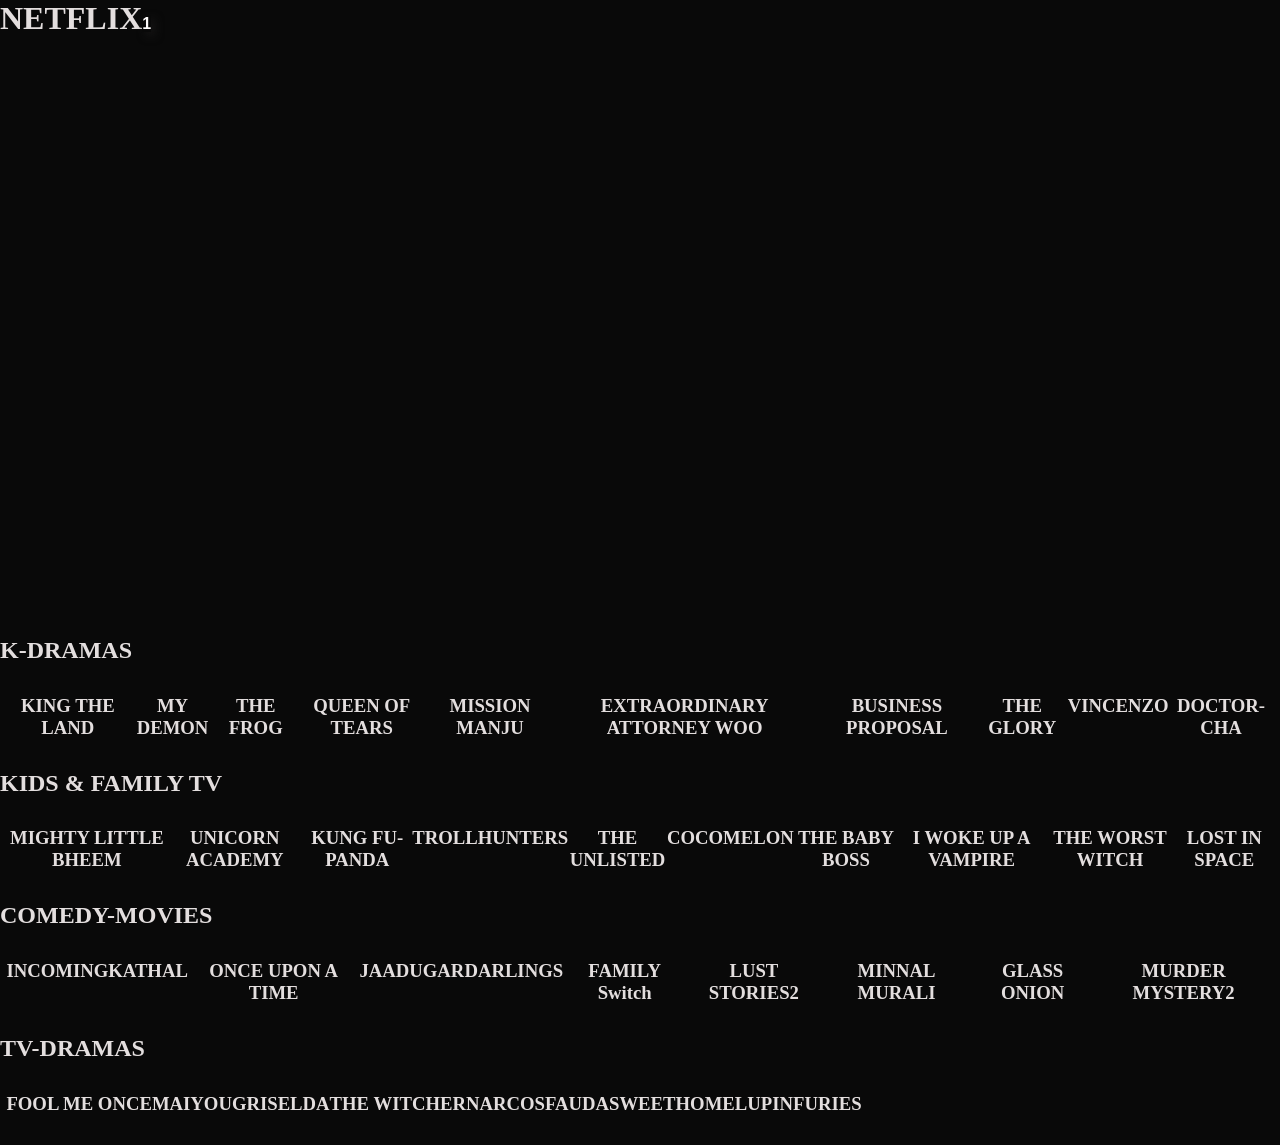
==== Portfolio.html @ 0c1187a3 "Update Portfolio.html" ====
<!DOCTYPE html>
<html lang="en">

<head>
    <meta charset="UTF-8">
    <meta name="viewport" content="width=device-width, initial-scale=1.0">
    <title>SWETHA AMMU</title>
    <link rel="stylesheet" href="Portfolio.css">
</head>

<body>
    <h1>NETFLIX<span class="first">1</span></h1>
     <div class="banner"></div>
  <section>
    <h1> K-DRAMAS</h1> 
     <div class="posters">
        <div class="new">
            <img src="https://occ-0-4857-2186.1.nflxso.net/dnm/api/v6/Qs00mKCpRvrkl3HZAN5KwEL1kpE/AAAABcg9TuSaELytTMpfLNBbxPokSI47FYpoWXi2vbAvluwsIXZAQ_M2mBc6BoAfjahHiZGrJzGmCwBxfwNG_JYhQZ7Q5O_5UjdousyT7iLkqOFlzgNy1L2hZNDEeYKXfYw-GOw9.jpg?r=b69"
                alt="" class="poster">
                <h3>KING THE LAND</h3>
        </div>
        <div class="new">
        <img src="https://occ-0-4857-2186.1.nflxso.net/dnm/api/v6/Qs00mKCpRvrkl3HZAN5KwEL1kpE/AAAABQDpT6t8mS6Bent2_DvrUxLtm_sov8E2N7qazbGw6iISJLJh1LnGOJKOzi6fY5gxCqzu8tmDIKZ3I3Po5e6jKRYjIC2N1Ahs76BHqWgeTUV-3JNMvKwq1KfxjoW3E48X3LZe.jpg?r=44c"
            alt="" class="poster">
            <h3>MY DEMON</h3>
            </div>
            <div class="new">
        <img src="https://occ-0-4857-2186.1.nflxso.net/dnm/api/v6/Qs00mKCpRvrkl3HZAN5KwEL1kpE/[base64].jpg?r=c81"
            alt="" class="poster">
            <h3>THE FROG</h3>
            </div>
        <div class="new">
        <img src="https://occ-0-4857-2186.1.nflxso.net/dnm/api/v6/Qs00mKCpRvrkl3HZAN5KwEL1kpE/AAAABauaf_pjBXX9G_dl-IYBIWLYWexsTpaSGU0ulKaCMLmsn_ew6nmLGev9nFJJ7bRDMaKAGE0G2Egdgy30VgHbVI7c0-IeOxmMp5j-0AoMIuToZbPzDmGzCQjZIN_OLvtEARjE.jpg?r=3e4"
                alt="" class="poster">
               <h3>QUEEN OF TEARS</h3>
                </div>
        <div class="new">
        <img src="https://occ-0-4857-2186.1.nflxso.net/dnm/api/v6/Qs00mKCpRvrkl3HZAN5KwEL1kpE/AAAABV1D3BFin5nSB90HF5dzTy6n9yHXnyU_YH9t3kdwuUwBHbXoqmtpHKqAfYWOlH2B9p9_EcxFVJkeE0Su0qQMAQLUUUtrIJ6TQpI9IwsVtsLOu6qC7o4eTMt-0M_6ZDKwG3EO.jpg?r=23e"
                alt="" class="poster">
                <h3>MISSION MANJU</h3>
                </div>
        <div class="new">
        <img src="https://occ-0-4619-2164.1.nflxso.net/dnm/api/v6/Qs00mKCpRvrkl3HZAN5KwEL1kpE/AAAABWJrYB_PTHdpNMIwBeszzs4d5Qe4GyIlXOoyQhA0pvhLkYUk-yDw2s94PwpKEAAHshonNEXTwLnW9hVHJPEgN-1r2aGO-ZHN4qXPnOhkSI7_oOeLSxNLzEtkZNqd3os0qI_P.jpg?r=141"
                alt="" class="poster">
                <h3>EXTRAORDINARY ATTORNEY WOO</h3>
                </div>
        <div class="new">
        <img src="https://occ-0-4619-2186.1.nflxso.net/dnm/api/v6/Qs00mKCpRvrkl3HZAN5KwEL1kpE/AAAABa6R0zawmvBIlpRMxH9N2cD-aKWcmyqM8q3d_u41QnzVuaTgU8vxi1cWa4Q5oLSVCRjVDIoC0opTfZO_s-hyMzZl1_8PGK449ohLgy9CvPNXpKKkgCeta667RBPXODjZ2UWr.jpg?r=095"
                alt="" class="poster">
                <h3>BUSINESS PROPOSAL</h3>
                </div>
        <div class="new">
        <img src="https://occ-0-4619-2186.1.nflxso.net/dnm/api/v6/Qs00mKCpRvrkl3HZAN5KwEL1kpE/AAAABVfPGa77dyP88-Xt_q-1tFannPOu5z0IK0DpvzCAZQUIPmWD5S8H2COg1wpWnIdBmRnxz3rFkobaI53h0zDaW9A7bNskvscjOkM9XWv7TT-_7KKnGgQqLt680sXelr48HssQ.jpg?r=3d2"
                 alt="" class="poster">
                <h3>THE GLORY</h3>
                </div>
        <div class="new">
         <img src="https://occ-0-4619-2186.1.nflxso.net/dnm/api/v6/Qs00mKCpRvrkl3HZAN5KwEL1kpE/AAAABSitjBhxTkmKXKaLTESIa5iQ58nAyggjQUOYupjSwRe4gUR-_YAITsOHD6tTTZNuBfh0ssBesZYcvf9X7kTOjYj9LklBcD2gEr8rFmNxUtSBec4jGBl4Faf5hCl09TqioZr0.jpg?r=c8b"
                alt="" class="poster">
                <h3>VINCENZO</h3>
                </div>
        <div class="new">
        <img src="https://occ-0-4619-2186.1.nflxso.net/dnm/api/v6/Qs00mKCpRvrkl3HZAN5KwEL1kpE/AAAABWA2sb_Ldx-ORWIh8z-1McEdMxfAjnFYTedKdZRKaO2uCdOLuc6enxKO58FDap1_cQGuvzXz9ZNKPUnECBotgnL-zFUiwhhhxDPK5KxzgpqprPC7Vhs80KqMtnzrYQJBn2hJ.jpg?r=667"
                alt="" class="poster">
                <h3>DOCTOR-CHA</h3>
                </div>
</section>
<section>
    <h1> KIDS & FAMILY TV</h1> 
     <div class="posters">
        <div class="new">
            <img src="https://occ-0-4619-2186.1.nflxso.net/dnm/api/v6/Qs00mKCpRvrkl3HZAN5KwEL1kpE/AAAABSyGg8M3C35KyrX9iLVhYX5PB9Xr8vSeHzx6Zc5FLRAKQpKhKVh_OtBU42U9TwzGf9SJ9tRdRODDTQK-LwOEUVNFuFeYLeL1ZfWrEH3B0cazveFDhfHy6v8dNXaLjUslN146.jpg?r=ec1"
                alt="" class="poster">
                <h3>MIGHTY LITTLE BHEEM</h3>
        </div>
        <div class="new">
        <img src="https://occ-0-4619-2186.1.nflxso.net/dnm/api/v6/Qs00mKCpRvrkl3HZAN5KwEL1kpE/AAAABfEgiz858nApOBUNpDB-aUZzLyRm9kLxpPJAe1lsdUX2gQjE8iePltDCbDhCc19myG-EzOkD84RerU0qyKi7Wwor_29MR1Qi8lC5CwNpbqO2XXc9ctluoEUIaegm-9DcH4yE.jpg?r=298"
            alt="" class="poster">
            <h3>UNICORN ACADEMY</h3>
            </div>
            <div class="new">
        <img src="https://occ-0-4619-2186.1.nflxso.net/dnm/api/v6/Qs00mKCpRvrkl3HZAN5KwEL1kpE/AAAABZS3AP64J4immWPo4qapDB_xFrMvNdBEiLW-1fc99mdQ36iOq0t9uxCehFenm9nx7E6z2KWP8EU9cq0BHK_l_F_7YDP_3N_QnrG8EJR8uEo9ADSqC2qFLP1hov1ytT_b29Gw.jpg?r=7f6"
            alt="" class="poster">
            <h3>KUNG FU-PANDA</h3>
            </div>
        <div class="new">
        <img src="https://occ-0-4619-2186.1.nflxso.net/dnm/api/v6/Qs00mKCpRvrkl3HZAN5KwEL1kpE/AAAABb6zGbnkTtfDU7q6Muv391PXX15y13nbQsWOu5N0yt8R2NIkdcSIorJcmi5NYaibu85inOeXH-_mEIHfBe9lpbtnwbxRYrZ9r-6l4vOp5tPIeUau_VLUa4VBZUlpMu8l0Lt7.jpg?r=eee"
                alt="" class="poster">
               <h3>TROLLHUNTERS</h3>
                </div>
        <div class="new">
        <img src="https://occ-0-4619-2186.1.nflxso.net/dnm/api/v6/Qs00mKCpRvrkl3HZAN5KwEL1kpE/AAAABQuANM6rM2o0z5qw5ec8JVmmAJY8ngrkdpUHY3uxXWSq6lztfgp-sUI8OQ_LkINF8OfTJY5ly6fY3OMamiGo1DA60a_YUuprPj8Q9DB31k2tNb9p3FuaBi8lhbSrYMdjtYAj.jpg?r=f16"
                alt="" class="poster">
                <h3>THE UNLISTED</h3>
                </div>
        <div class="new">
         <img src="https://occ-0-4619-2186.1.nflxso.net/dnm/api/v6/Qs00mKCpRvrkl3HZAN5KwEL1kpE/[base64].jpg?r=346"
                alt="" class="poster">
                <h3>COCOMELON</h3>
                </div>
         <div class="new">
         <img src="https://occ-0-4619-2186.1.nflxso.net/dnm/api/v6/Qs00mKCpRvrkl3HZAN5KwEL1kpE/AAAABQjQhLW8VuVw2QMG8q5HluSxBeSblBjOkjZTfBsctVkwY6Ix30S-ieW3Ow2V9tJssHxwHaV0XFhWmQYuOogbivd9MkBHvuB0i8gE1IqDJ-mCo9UpknpBpzf43dTctD_aWxHM.jpg?r=fa2"
                alt="" class="poster">
                <h3>THE BABY BOSS</h3>
                </div>
        <div class="new">
        <img src="https://occ-0-4619-2164.1.nflxso.net/dnm/api/v6/Qs00mKCpRvrkl3HZAN5KwEL1kpE/AAAABfnSEMEl88Ra5PNWBcdYcIpC5z86T-R0SnxyOX8X54aSE4k_P3ijKnvsk2RsmaULxxBIKNSk8otgNlDznBL50TkRVWVmzh5Pe3ufv_qYQnbW5P9bFxrspABDb7sjva235aNV.jpg?r=c27"
                alt="" class="poster">
                 <h3>I WOKE UP A VAMPIRE</h3>
                </div>
        <div class="new">
        <img src="https://occ-0-4619-2164.1.nflxso.net/dnm/api/v6/Qs00mKCpRvrkl3HZAN5KwEL1kpE/AAAABYPvoYwl_shdOCU6wmP2SkVXl7IqNzAAl9ubjZlrmxAF7NtsW_17J9Clbt1vbb2yTJbfIb_y_mqcfjQf_-3gzehauO7eui0G7e7nyU1CdOdWLq-zUlQRlKiVPDGh9TshLBB3.jpg?r=208"
                alt="" class="poster">
                <h3>THE WORST WITCH</h3>
                   </div>
        <div class="new">
        <img src="https://occ-0-4619-2164.1.nflxso.net/dnm/api/v6/Qs00mKCpRvrkl3HZAN5KwEL1kpE/AAAABVuhqH5tvREn_CdDZ0Hd_h_2U1CNDHNnv_Y7deTApe81b1sei7C7MKvK4gWMpamlSXvo8AIIS5m94R6hwfQapa0x3fwvRPingY5u-pIbsGriC1xqthXsNZ0Wjaq-LdTJd6Bk.jpg?r=152"
                 alt="" class="poster">
                <h3>LOST IN SPACE</h3>
                </div>
    </div>
</section>  
<section>
    <h1> COMEDY-MOVIES</h1> 
     <div class="posters">
        <div class="new">
            <img src="https://occ-0-4619-2164.1.nflxso.net/dnm/api/v6/Qs00mKCpRvrkl3HZAN5KwEL1kpE/[base64].jpg?r=96f"
                alt="" class="poster">
                <h3>INCOMING</h3>
        </div>
        <div class="new">
        <img src="https://occ-0-4619-2164.1.nflxso.net/dnm/api/v6/Qs00mKCpRvrkl3HZAN5KwEL1kpE/AAAABepWyzhxZY55UFXVe1MmM1seH_iIxrOeAP_bSAqxJ-Ib3ksgVlvmBy930JUTDjc0RU3NGFdFDB4GEk1VxdZp2AfL99uBfZ9eLixahRQ4dO1qhAxp27ZxT7YQQDJCZc6Ky-ga.jpg?r=e2c"
            alt="" class="poster">
            <h3>KATHAL</h3>
            </div>
            <div class="new">
        <img src="https://occ-0-4619-2164.1.nflxso.net/dnm/api/v6/Qs00mKCpRvrkl3HZAN5KwEL1kpE/AAAABbhg0pd1lGvYn5lmEPbXol70eT0EeaBomYc8J9-978g1XX3EAAGcvpqh2s3Aj2XtipZr74UQ5QBab6KEv7i02KR-tcIztI-UkM5Z8ZHQjbwls71Xn-Ef0JvR_dUFOq9V60xt.jpg?r=4aa"
            alt="" class="poster">
            <h3>ONCE UPON A TIME</h3>
            </div>
        <div class="new">
        <img src="https://occ-0-4619-2164.1.nflxso.net/dnm/api/v6/Qs00mKCpRvrkl3HZAN5KwEL1kpE/AAAABT07HA9ruyg-17xhsl4QUOvRM8PdL2zo7tEXDGEc3A0wSSWHGcGpMhqAR9h82IR182EO0VxEjTzHAy63Oh22B2dg839fgY66TR8VVvKvmisgZl6Id63g-GiC2YzOpEQE-wDm.jpg?r=cc7"
             alt="" class="poster">
            <h3>JAADUGAR</h3>
            </div>
        <div class="new">
        <img src="https://occ-0-4619-2164.1.nflxso.net/dnm/api/v6/Qs00mKCpRvrkl3HZAN5KwEL1kpE/AAAABbjWrrAgshacgx4Gxwz634Jo44u7gS3FYfJn-YIo3BCcYFyGep3-0T-IGSs8lST-V-fsqdU1BYLOgILioweDaZBsPl4hhHGy96cXHMbAHpcDozZGSWhR-4vAmuvwRejUfI8e.jpg?r=c84"
            alt="" class="poster">
            <h3>DARLINGS</h3>
               </div>
         <div class="new">
        <img src="https://occ-0-4619-2164.1.nflxso.net/dnm/api/v6/Qs00mKCpRvrkl3HZAN5KwEL1kpE/AAAABZL-wh2pFWuSP8AAIUKbCJTTr1IObAshFFLi1kRHvAEMXjKMAooavsWu_kfi2ll2m5LSbI8EMgjvcxoUL81ZadWORhst2NJSMG5CxF1wprI83InqaKQH31Z2g6QElaLd_W9g.jpg?r=825"
            alt="" class="poster">
            <h3>FAMILY Switch</h3>
        </div>
        <div class="new">
        <img src="https://occ-0-4619-2164.1.nflxso.net/dnm/api/v6/Qs00mKCpRvrkl3HZAN5KwEL1kpE/AAAABR9ptfmYf_BInPBaWgdiizFamWsWHl9V2S3kBj8vkPbrpotjrvsg0abrNe-PoQClKHdpyD7gibLIwPitQdbdlJr32-9BXqZUfFolM5Oz6AmlI4W44Lmzr7F5zDeyE6RTeMEe.jpg?r=788"
            alt="" class="poster">
            <h3>LUST STORIES2</h3>
            </div>
        <div class="new">
        <img src="https://occ-0-4619-2164.1.nflxso.net/dnm/api/v6/Qs00mKCpRvrkl3HZAN5KwEL1kpE/AAAABTedJoNkPYM8Lv-wwyh_LEUab_Yse1U9HTOiKWv8fDuzccTXZ4LtaW-YolGi6FtOZW9liRC_ibdzzNcy1XAu3ce12ne2HCeXPuTa_SGlnrPWZ-V0HmVdrBTiTuBZwqWuByB2.jpg?r=bb7"
            alt="" class="poster">
            <h3>MINNAL MURALI</h3>
            </div>
        <div class="new">
        <img src="https://occ-0-4619-2164.1.nflxso.net/dnm/api/v6/Qs00mKCpRvrkl3HZAN5KwEL1kpE/AAAABYdUMpXd9PLbXzwF2OhdbsM2Nb2JKHyOUW40ebGJEvLsZnJZnWR0KvwsK7C3HBf_NejjRhyhsHyUBNZjYCvJ_wuhLib-86RZamsE3YZxZJfqzBbDoaqB9ZRQC8g4kJER6KUI.jpg?r=a9b"
                alt="" class="poster">
               <h3>GLASS ONION</h3>
                </div>
        <div class="new">
        <img src="https://occ-0-4619-2164.1.nflxso.net/dnm/api/v6/Qs00mKCpRvrkl3HZAN5KwEL1kpE/AAAABfihGzzW5YxI1nFYJLIUb3q8btANY59c7lwS5NtgxCKzphZn8ZjCTd6TGZHu0gxOdxT3go0FCao-o_z6qoBqL6F9yl6MhpOIOknF9kL4VAoJYJ7umQhzKh0AXLPiZqbZXDNO.jpg?r=312"
                alt="" class="poster">
                <h3>MURDER MYSTERY2</h3>
                </div>
          

    
            
   </div> 
</section>
<section>
    <h1> TV-DRAMAS</h1> 
     <div class="posters">
        <div class="new">
            <img src="https://occ-0-4619-2164.1.nflxso.net/dnm/api/v6/Qs00mKCpRvrkl3HZAN5KwEL1kpE/AAAABRubkeyHfqSusedjdWFF8aG2lkTZPxr6srku_66EbEeFZL8gL8eNP3MixbNrRLqlKlr5aFhDeVsTo9wtLfz2MxTzGDGtzdVOcVJbM04zQkdSz6sBYGVbgZ6ZivD4O3AxfuUy.jpg?r=945"
                alt="" class="poster">
                <h3>FOOL ME ONCE</h3>
        </div>
        <div class="new">
        <img src="https://occ-0-4619-2164.1.nflxso.net/dnm/api/v6/Qs00mKCpRvrkl3HZAN5KwEL1kpE/AAAABfsHZU_1-H3h7X1j8Pif0MmVdyuHWEu87w6EbFT8JbWZ6QhJPN_YoBjzIA1kCCs50pUb1Ch2dDMIuPYPJzXbmqt0JEJnf2Y314RQQGcZUKGOR34K5nSgJlu05VtWktbprR7S.jpg?r=4df"
            alt="" class="poster">
            <h3>MAI</h3>
            </div>
            <div class="new">
        <img src="https://occ-0-4619-2164.1.nflxso.net/dnm/api/v6/Qs00mKCpRvrkl3HZAN5KwEL1kpE/AAAABYYZaPf85cOFE4ebKH29bPV8TtwEXkEpfGqGS3eftrPUjhcsnjv2yXbZtwPR2TtpMKqGquebJXlJIpopoxFFZPwfoNOMYCX17cliLGTC76LGswYPhQEP7VEwIBGvLGCsBEs0.jpg?r=1ff"
            alt="" class="poster">
            <h3>YOU</h3>
            </div>
        <div class="new">
        <img src="https://occ-0-4619-2164.1.nflxso.net/dnm/api/v6/Qs00mKCpRvrkl3HZAN5KwEL1kpE/AAAABZfiOUJd2bR4WFpqEXU5ZLQtOVYySVf4Tc2lX2bzgDR9mAgrYDIGGl1HT8YqsHyV1krGVxl3AMxhirm9Slkva5yFD9B3E1yfFwdfcklThQNLUS4gZxuMGAklq1_ZYt__G8J8.jpg?r=f7a"
                alt="" class="poster">
               <h3>GRISELDA</h3>
                </div>
        <div class="new">
        <img src="https://occ-0-4619-2164.1.nflxso.net/dnm/api/v6/Qs00mKCpRvrkl3HZAN5KwEL1kpE/AAAABf5exow7YR19ou4F_Afma6lC9npbAZqCyzMa2cU0HVaz0mmeAQ5CkqLy_e8zNzjbZrbug44-W3LpYw4Ne-eVmcQD6n0VIJAw20tvFpphszMy_p5IiA-vBMtBr2n2BPbxuyml.jpg?r=23e"
                alt="" class="poster">
                <h3>THE WITCHER</h3>
                </div>
          <div class="new">
            <img src="https://occ-0-4619-2164.1.nflxso.net/dnm/api/v6/Qs00mKCpRvrkl3HZAN5KwEL1kpE/AAAABYnBzy0Gz2LIWF3OysrVGXnFh6H9xw_NmJbLzU4asWItKFHODifqa3p9_Weu8VDHx3QZsVNa_xDGOfDNpEbi17sVsW3o_kXxT1wMjk7LY7O-k9OH6wHoxqQzoiMtmaTjQuvy.jpg?r=5c6"
                alt="" class="poster">
                <h3>NARCOS</h3>
        </div>
        <div class="new">
        <img src="https://occ-0-4619-2164.1.nflxso.net/dnm/api/v6/Qs00mKCpRvrkl3HZAN5KwEL1kpE/AAAABXiR2wVn3u8brSwePDIDpUSWoWE0jWNY4AjDzh7EjveR7iDB_CiAxQoL51x5rGDwRJL7eDE2tySzRjR5qcMHoGU4KwcP4cHwfeZLXCjMebz3U5XoPJd94sSy7r22e6JrcyzP.jpg?r=b88"
            alt="" class="poster">
            <h3>FAUDA</h3>
            </div>
            <div class="new">
        <img src="https://occ-0-4619-2164.1.nflxso.net/dnm/api/v6/Qs00mKCpRvrkl3HZAN5KwEL1kpE/AAAABScenhmMIJtxRClMZor0bYP_KuHP9ohn0Znbz-ZBtHGtxnWxmOudwgCQ-dOAXI8OFw0_-1FdaN5MWAEYMqtoKJ-MrFpoiadLtCQ-EZRAQxTr95DxWYcWGTxbJhx4udSScRgI.jpg?r=c76"
            alt="" class="poster">
            <h3>SWEETHOME</h3>
            </div>
        <div class="new">
        <img src="https://occ-0-4619-2164.1.nflxso.net/dnm/api/v6/Qs00mKCpRvrkl3HZAN5KwEL1kpE/AAAABZqIT2C6rnarJKqFU_pcnv7fl3eAzeJ5KDbQNtwn19hZjpU_bmOW4MTAEIwCobzHMdsUXjpi7vNt32CK_Y_o-xJsaSW56Lt9QN5Wniu46kBus0-U3FjptHRLu_-JwWtFwc0V.jpg?r=0e0"
                alt="" class="poster">
               <h3>LUPIN</h3>
                </div>
        <div class="new">
        <img src="https://occ-0-4619-2164.1.nflxso.net/dnm/api/v6/Qs00mKCpRvrkl3HZAN5KwEL1kpE/AAAABXO_m5onwjvGWZ2-WkTjIvGPjQU5KlOmqeWwt9UxArEPbq8cLSVc37WSUEouVpQ4RptCdx31QRoIgEdOfKBJU8iHQmR467E-Ot1nLkNsY02q8a1012hqTpDu46-EWQ_8dbxx.jpg?r=19a"
                alt="" class="poster">
                <h3>FURIES</h3>
                </div>
         
         
    
            
   </div> 
</section>
</body>

</html>
---- Portfolio.css ----
*{
    background-color: #090909;
    color: #e3dede;
    margin: 0;
    padding: 0;
    box-sizing: border-box;
}
.first{
    font-size: 1rem;
    font-weight: 700;
    font-family: Arial, Helvetica, sans-serif;
    filter: drop-shadow(4px 4px 4px rgb(21, 20, 20));
    color:rgb(254,252,252);
}
.banner{
    background-image: url("https://occ-0-1009-448.1.nflxso.net/dnm/api/v6/6AYY37jfdO6hpXcMjf9Yu5cnmO0/AAAABeqU5y13eHjQ6rfOYnpZUi3Rs_tf8KhstGfq_LmpqDzeR0UmZ_Op7pNso4OFiL97UO-hwXayjoAue7TL_Okys9Q280u7XZJpbOle.jpg?r=834&quot");
    background-size: cover;
    background-position: center center;
    max-width: 100%; 
    background-repeat: no-repeat;
    height: 600px;  
}
.posters{
    display: flex;
    overflow-y: hidden;
    overflow-x: scroll; 
    margin: 1% 0.5%;
}
.posters::-webkit-scrollbar{
    display: none;
}
.poster{
    margin: 0% 0.5%;
    border-radius:  0.4%;
}
h3{
    text-align: center;
}
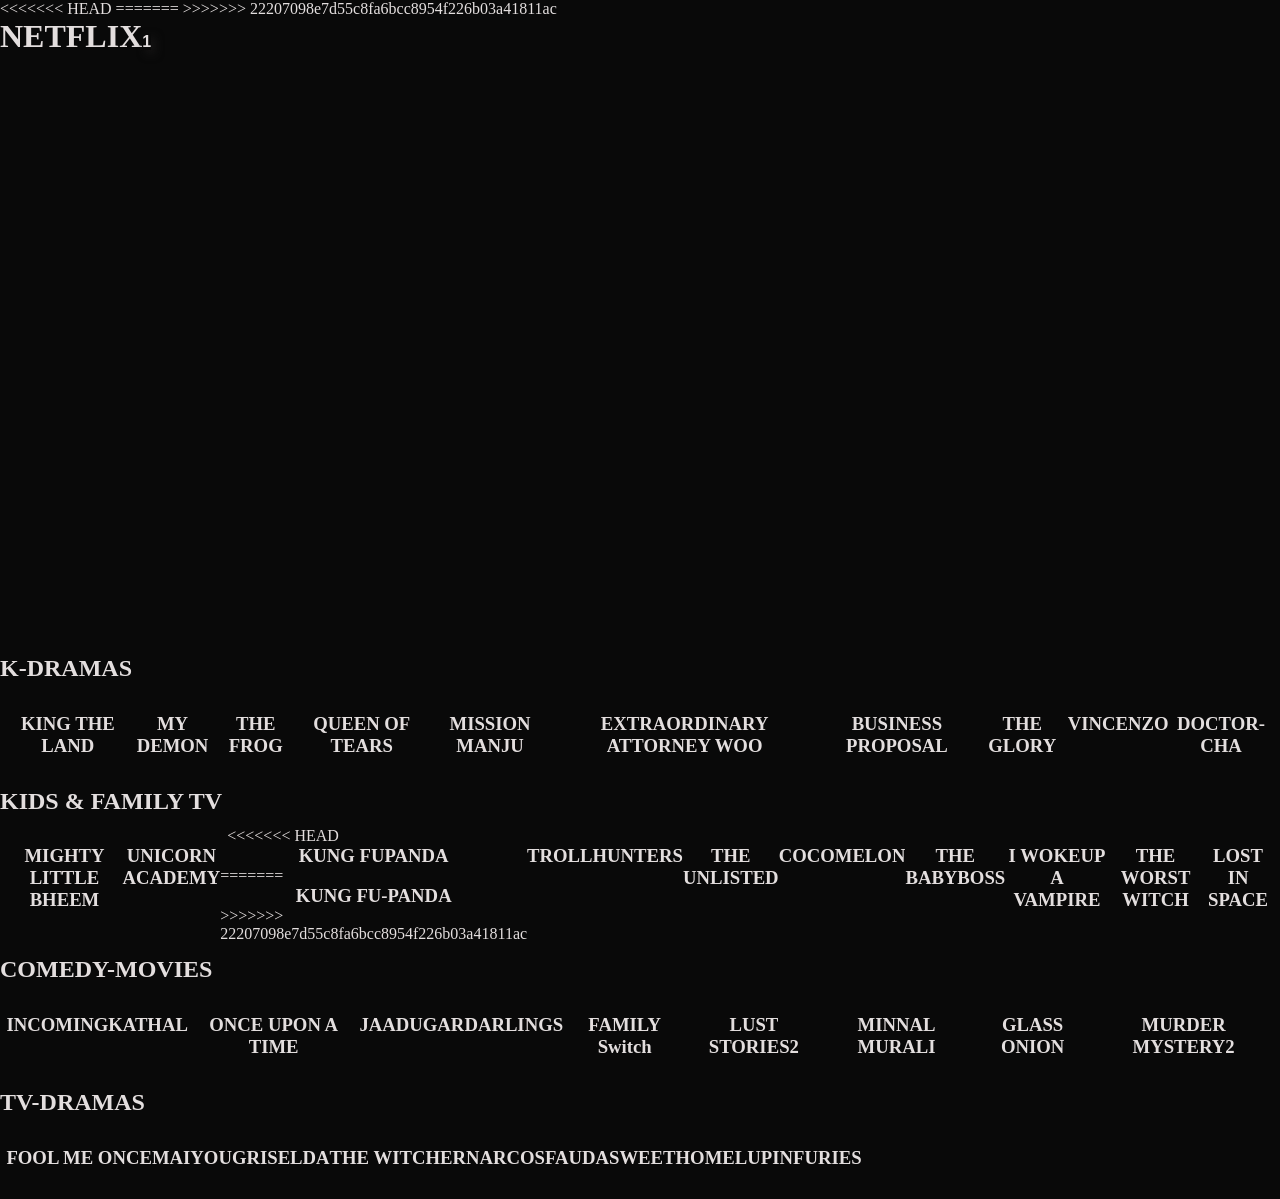
==== commit 60251b49: "my index" ====
--- a/Portfolio.html
+++ b/Portfolio.html
@@ -4,7 +4,11 @@
 <head>
     <meta charset="UTF-8">
     <meta name="viewport" content="width=device-width, initial-scale=1.0">
-    <title>SWETHA AMMU</title>
+<<<<<<< HEAD
+    <title>SWETHA A</title>
+=======
+    <title>SWETHAMMU</title>
+>>>>>>> 22207098e7d55c8fa6bcc8954f226b03a41811ac
     <link rel="stylesheet" href="Portfolio.css">
 </head>
 
@@ -81,7 +85,11 @@
             <div class="new">
         <img src="https://occ-0-4619-2186.1.nflxso.net/dnm/api/v6/Qs00mKCpRvrkl3HZAN5KwEL1kpE/AAAABZS3AP64J4immWPo4qapDB_xFrMvNdBEiLW-1fc99mdQ36iOq0t9uxCehFenm9nx7E6z2KWP8EU9cq0BHK_l_F_7YDP_3N_QnrG8EJR8uEo9ADSqC2qFLP1hov1ytT_b29Gw.jpg?r=7f6"
             alt="" class="poster">
+<<<<<<< HEAD
+            <h3>KUNG FUPANDA</h3>
+=======
             <h3>KUNG FU-PANDA</h3>
+>>>>>>> 22207098e7d55c8fa6bcc8954f226b03a41811ac
             </div>
         <div class="new">
         <img src="https://occ-0-4619-2186.1.nflxso.net/dnm/api/v6/Qs00mKCpRvrkl3HZAN5KwEL1kpE/AAAABb6zGbnkTtfDU7q6Muv391PXX15y13nbQsWOu5N0yt8R2NIkdcSIorJcmi5NYaibu85inOeXH-_mEIHfBe9lpbtnwbxRYrZ9r-6l4vOp5tPIeUau_VLUa4VBZUlpMu8l0Lt7.jpg?r=eee"
@@ -101,12 +109,12 @@
          <div class="new">
          <img src="https://occ-0-4619-2186.1.nflxso.net/dnm/api/v6/Qs00mKCpRvrkl3HZAN5KwEL1kpE/AAAABQjQhLW8VuVw2QMG8q5HluSxBeSblBjOkjZTfBsctVkwY6Ix30S-ieW3Ow2V9tJssHxwHaV0XFhWmQYuOogbivd9MkBHvuB0i8gE1IqDJ-mCo9UpknpBpzf43dTctD_aWxHM.jpg?r=fa2"
                 alt="" class="poster">
-                <h3>THE BABY BOSS</h3>
+                <h3>THE BABYBOSS</h3>
                 </div>
         <div class="new">
         <img src="https://occ-0-4619-2164.1.nflxso.net/dnm/api/v6/Qs00mKCpRvrkl3HZAN5KwEL1kpE/AAAABfnSEMEl88Ra5PNWBcdYcIpC5z86T-R0SnxyOX8X54aSE4k_P3ijKnvsk2RsmaULxxBIKNSk8otgNlDznBL50TkRVWVmzh5Pe3ufv_qYQnbW5P9bFxrspABDb7sjva235aNV.jpg?r=c27"
                 alt="" class="poster">
-                 <h3>I WOKE UP A VAMPIRE</h3>
+                 <h3>I WOKEUP A VAMPIRE</h3>
                 </div>
         <div class="new">
         <img src="https://occ-0-4619-2164.1.nflxso.net/dnm/api/v6/Qs00mKCpRvrkl3HZAN5KwEL1kpE/AAAABYPvoYwl_shdOCU6wmP2SkVXl7IqNzAAl9ubjZlrmxAF7NtsW_17J9Clbt1vbb2yTJbfIb_y_mqcfjQf_-3gzehauO7eui0G7e7nyU1CdOdWLq-zUlQRlKiVPDGh9TshLBB3.jpg?r=208"
--- a/Portfolio.css
+++ b/Portfolio.css
@@ -10,7 +10,11 @@
     font-weight: 700;
     font-family: Arial, Helvetica, sans-serif;
     filter: drop-shadow(4px 4px 4px rgb(21, 20, 20));
+<<<<<<< HEAD
+    color:rgb(254, 252, 252);
+=======
     color:rgb(254,252,252);
+>>>>>>> 22207098e7d55c8fa6bcc8954f226b03a41811ac
 }
 .banner{
     background-image: url("https://occ-0-1009-448.1.nflxso.net/dnm/api/v6/6AYY37jfdO6hpXcMjf9Yu5cnmO0/AAAABeqU5y13eHjQ6rfOYnpZUi3Rs_tf8KhstGfq_LmpqDzeR0UmZ_Op7pNso4OFiL97UO-hwXayjoAue7TL_Okys9Q280u7XZJpbOle.jpg?r=834&quot");
